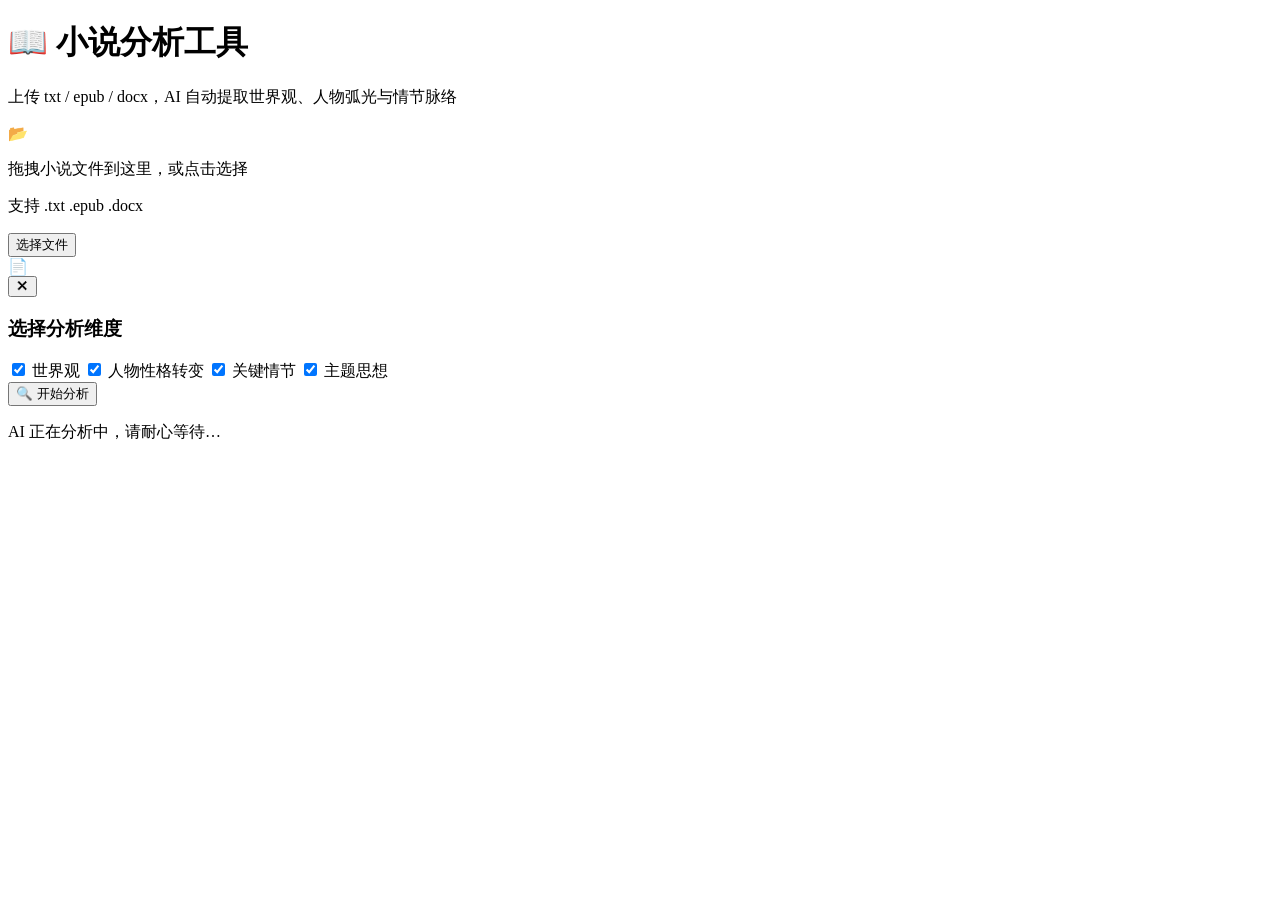
==== src/templates/index.html @ 9c49b8c9 "feat: 小说分析工具 Web 应用 — 上传 txt/epub/docx，AI 分析世界观/人物/情节/主题" ====
<!DOCTYPE html>
<html lang="zh-CN">
<head>
<meta charset="UTF-8">
<meta name="viewport" content="width=device-width, initial-scale=1.0">
<title>小说分析工具</title>
<link rel="stylesheet" href="/static/style.css">
</head>
<body>
<div class="container">
  <header>
    <h1>📖 小说分析工具</h1>
    <p class="subtitle">上传 txt / epub / docx，AI 自动提取世界观、人物弧光与情节脉络</p>
  </header>

  <!-- 上传区域 -->
  <section id="upload-section">
    <div class="drop-zone" id="drop-zone">
      <div class="drop-zone-content">
        <span class="drop-icon">📂</span>
        <p>拖拽小说文件到这里，或点击选择</p>
        <p class="hint">支持 .txt .epub .docx</p>
        <input type="file" id="file-input" accept=".txt,.epub,.docx" hidden>
        <button class="btn btn-outline" onclick="document.getElementById('file-input').click()">选择文件</button>
      </div>
    </div>

    <div id="file-info" class="hidden">
      <div class="file-card">
        <span class="file-icon">📄</span>
        <div class="file-detail">
          <span id="file-name"></span>
          <span id="file-meta"></span>
        </div>
        <button class="btn btn-sm" onclick="resetFile()">✕</button>
      </div>
    </div>

    <!-- 分析维度选择 -->
    <div id="dimensions-panel" class="hidden">
      <h3>选择分析维度</h3>
      <div class="dimension-grid">
        <label class="dim-check"><input type="checkbox" value="worldview" checked> 世界观</label>
        <label class="dim-check"><input type="checkbox" value="characters" checked> 人物性格转变</label>
        <label class="dim-check"><input type="checkbox" value="plot" checked> 关键情节</label>
        <label class="dim-check"><input type="checkbox" value="themes" checked> 主题思想</label>
      </div>
      <button class="btn btn-primary" id="analyze-btn" onclick="startAnalyze()">🔍 开始分析</button>
    </div>
  </section>

  <!-- 结果区域 -->
  <section id="result-section" class="hidden">
    <div id="loading-indicator" class="hidden">
      <div class="spinner"></div>
      <p>AI 正在分析中，请耐心等待…</p>
    </div>
    <div id="result-content"></div>
  </section>
</div>

<script src="/static/app.js"></script>
</body>
</html>
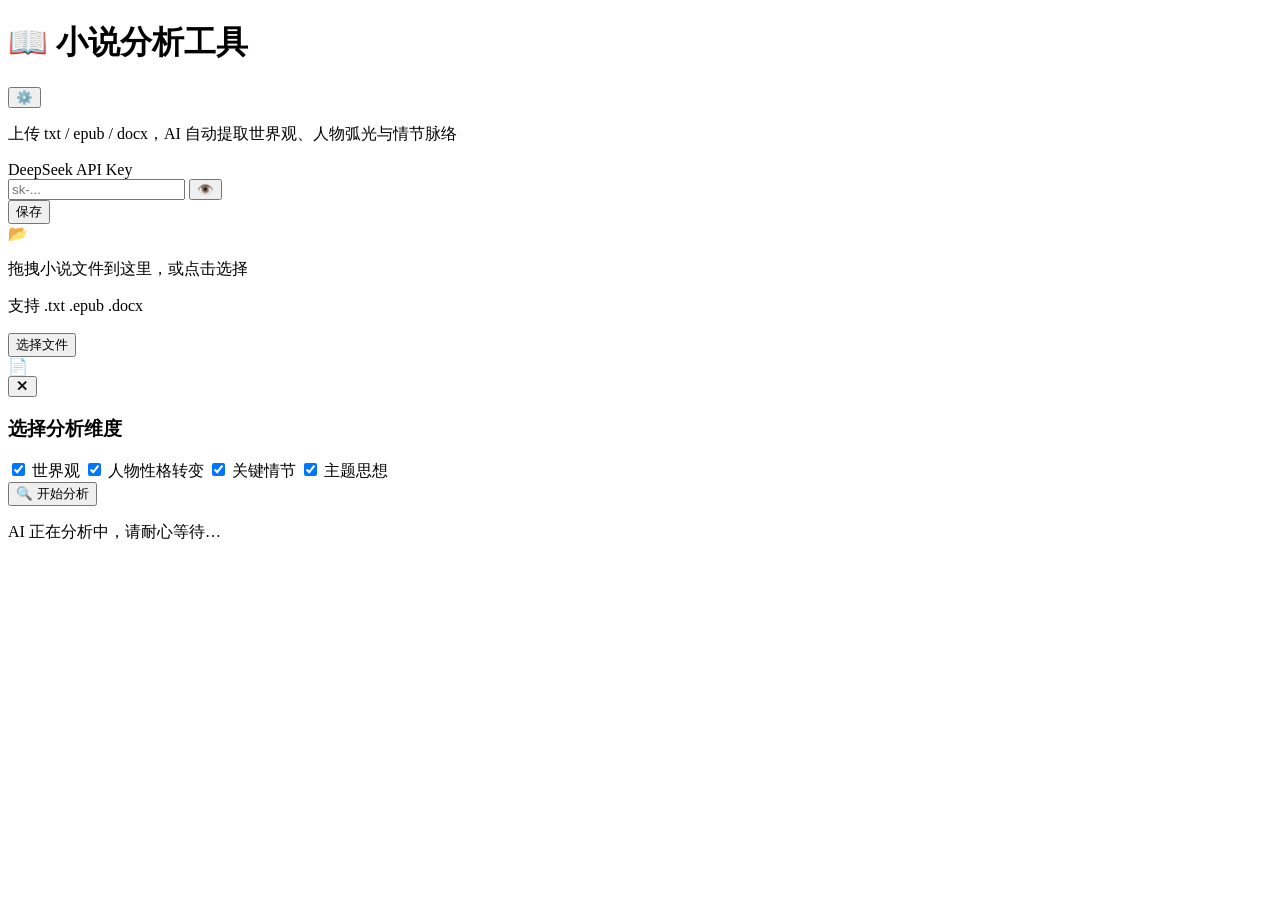
==== commit 7725ba1a: "feat: 页面顶部加 API Key 设置入口，不再需要手动编辑 .env" ====
--- a/src/templates/index.html
+++ b/src/templates/index.html
@@ -9,9 +9,27 @@
 <body>
 <div class="container">
   <header>
-    <h1>📖 小说分析工具</h1>
+    <div class="header-top">
+      <h1>📖 小说分析工具</h1>
+      <button class="btn-settings" id="btnSettings" title="设置 API Key">⚙️</button>
+    </div>
     <p class="subtitle">上传 txt / epub / docx，AI 自动提取世界观、人物弧光与情节脉络</p>
   </header>
+
+  <!-- API Key 设置面板 -->
+  <div class="settings-panel hidden" id="settingsPanel">
+    <div class="settings-card">
+      <label for="apiKeyInput">DeepSeek API Key</label>
+      <div class="key-input-row">
+        <input type="password" id="apiKeyInput" placeholder="sk-..." autocomplete="off">
+        <button class="btn btn-sm" id="btnToggleKey" title="显示/隐藏">👁️</button>
+      </div>
+      <div class="settings-actions">
+        <button class="btn btn-primary btn-small" id="btnSaveKey">保存</button>
+        <span class="key-status" id="keyStatus"></span>
+      </div>
+    </div>
+  </div>
 
   <!-- 上传区域 -->
   <section id="upload-section">
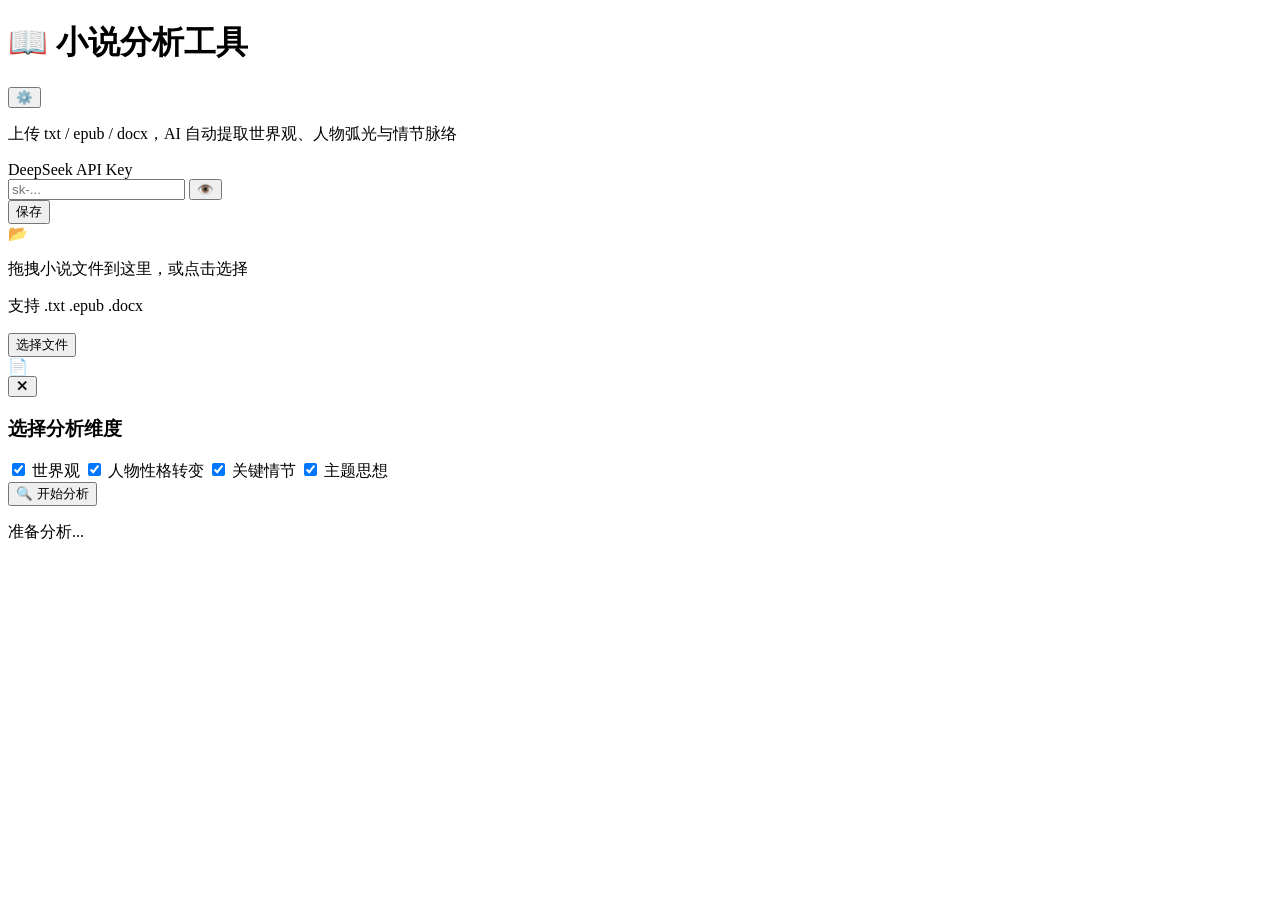
==== commit e1e1c301: "feat: SSE流式分析+进度条+桌面窗口 — 逐维度实时展示，双击启动.bat即开原生窗口" ====
--- a/src/templates/index.html
+++ b/src/templates/index.html
@@ -69,9 +69,11 @@
 
   <!-- 结果区域 -->
   <section id="result-section" class="hidden">
-    <div id="loading-indicator" class="hidden">
-      <div class="spinner"></div>
-      <p>AI 正在分析中，请耐心等待…</p>
+    <div id="progress-area" class="hidden">
+      <div class="progress-bar-wrap">
+        <div class="progress-bar" id="progressBar"></div>
+      </div>
+      <p class="progress-text" id="progressText">准备分析...</p>
     </div>
     <div id="result-content"></div>
   </section>
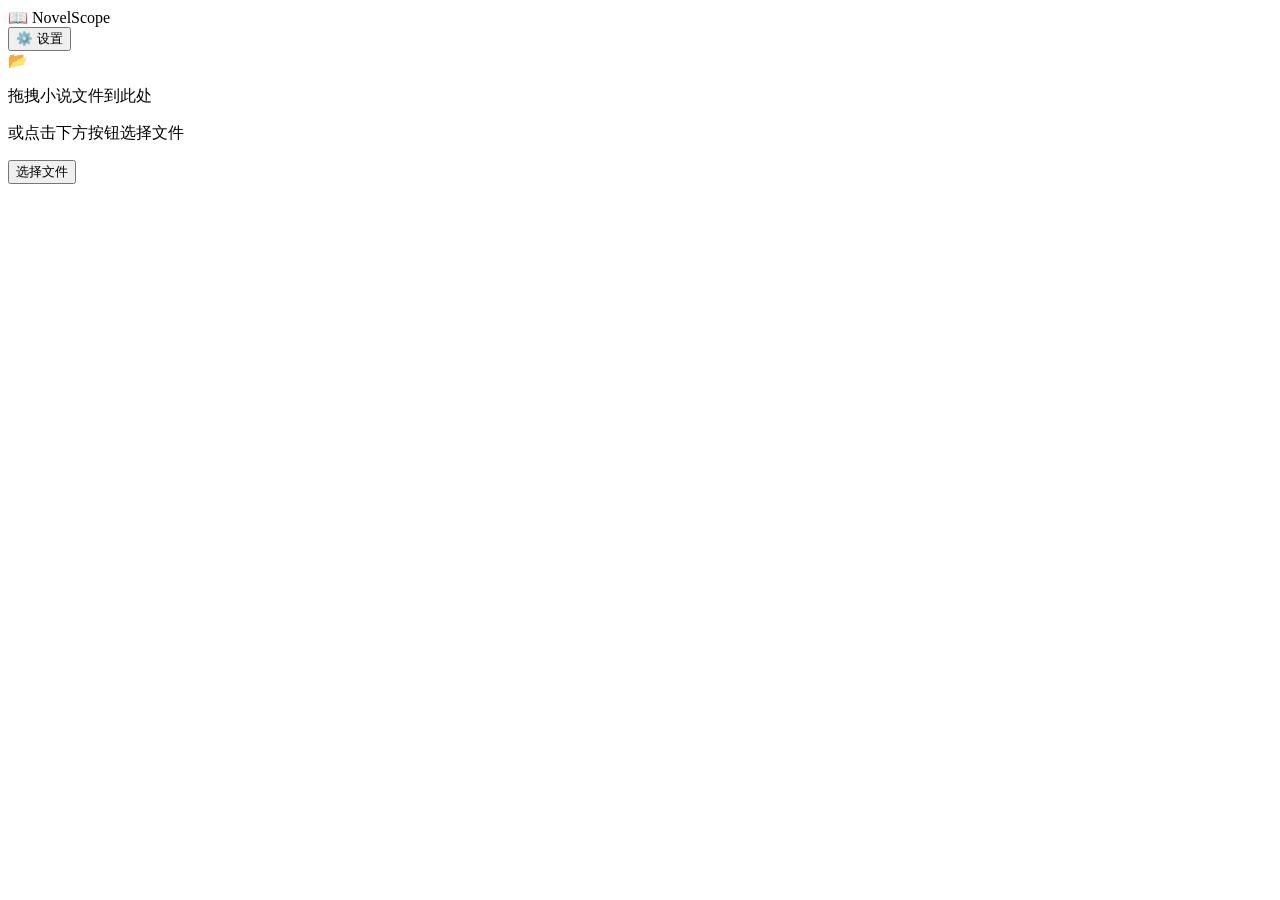
==== commit 3a5064f0: "feat: 全面重做 UI — NovelScope 品牌、sidebar双栏布局、渐变进度条、卡片层次、现代视觉风格" ====
--- a/src/templates/index.html
+++ b/src/templates/index.html
@@ -3,81 +3,85 @@
 <head>
 <meta charset="UTF-8">
 <meta name="viewport" content="width=device-width, initial-scale=1.0">
-<title>小说分析工具</title>
+<title>NovelScope · 小说分析</title>
 <link rel="stylesheet" href="/static/style.css">
 </head>
 <body>
-<div class="container">
-  <header>
-    <div class="header-top">
-      <h1>📖 小说分析工具</h1>
-      <button class="btn-settings" id="btnSettings" title="设置 API Key">⚙️</button>
+<!-- 顶部导航 -->
+<nav class="topbar">
+  <div class="topbar-inner">
+    <span class="logo">📖 NovelScope</span>
+    <div class="topbar-actions">
+      <button class="topbar-btn" id="btnSettings" title="API Key">⚙️ 设置</button>
     </div>
-    <p class="subtitle">上传 txt / epub / docx，AI 自动提取世界观、人物弧光与情节脉络</p>
-  </header>
+  </div>
+</nav>
 
-  <!-- API Key 设置面板 -->
-  <div class="settings-panel hidden" id="settingsPanel">
-    <div class="settings-card">
-      <label for="apiKeyInput">DeepSeek API Key</label>
-      <div class="key-input-row">
-        <input type="password" id="apiKeyInput" placeholder="sk-..." autocomplete="off">
-        <button class="btn btn-sm" id="btnToggleKey" title="显示/隐藏">👁️</button>
+<!-- API Key 面板 -->
+<div class="key-panel" id="settingsPanel" style="display:none">
+  <div class="key-panel-card">
+    <h3>🔑 DeepSeek API Key</h3>
+    <div class="key-row">
+      <input type="password" id="apiKeyInput" placeholder="sk-...">
+      <button class="icon-btn" id="btnToggleKey">👁</button>
+      <button class="btn-accent" id="btnSaveKey">保存</button>
+    </div>
+    <span class="key-badge" id="keyStatus"></span>
+  </div>
+</div>
+
+<!-- 主区域 -->
+<main class="main-grid">
+  <!-- 左栏：上传 + 设置 -->
+  <aside class="sidebar">
+    <!-- 拖拽区 -->
+    <div class="drop-card" id="drop-zone">
+      <div class="drop-visual">
+        <div class="drop-ring">
+          <span class="drop-icon-lg">📂</span>
+        </div>
       </div>
-      <div class="settings-actions">
-        <button class="btn btn-primary btn-small" id="btnSaveKey">保存</button>
-        <span class="key-status" id="keyStatus"></span>
+      <p class="drop-title">拖拽小说文件到此处</p>
+      <p class="drop-hint">或点击下方按钮选择文件</p>
+      <button class="btn-outline" onclick="document.getElementById('file-input').click()">选择文件</button>
+      <input type="file" id="file-input" accept=".txt,.epub,.docx" hidden>
+    </div>
+
+    <!-- 文件信息 -->
+    <div id="file-info" class="file-tag" style="display:none">
+      <span class="file-tag-icon">📄</span>
+      <span id="file-name"></span>
+      <span class="file-tag-meta" id="file-meta"></span>
+      <button class="file-tag-close" onclick="resetFile()">×</button>
+    </div>
+
+    <!-- 维度选择 -->
+    <div id="dimensions-panel" style="display:none">
+      <h3 class="section-label">分析维度</h3>
+      <div class="dim-chips">
+        <label class="dim-chip"><input type="checkbox" value="worldview" checked><span>🌍 世界观</span></label>
+        <label class="dim-chip"><input type="checkbox" value="characters" checked><span>👤 人物转变</span></label>
+        <label class="dim-chip"><input type="checkbox" value="plot" checked><span>📈 关键情节</span></label>
+        <label class="dim-chip"><input type="checkbox" value="themes" checked><span>💡 主题思想</span></label>
+      </div>
+      <button class="btn-primary" id="analyze-btn" onclick="startAnalyze()">⚡ 开始分析</button>
+    </div>
+  </aside>
+
+  <!-- 右栏：结果 -->
+  <section class="result-panel" id="result-section" style="display:none">
+    <div class="progress-section" id="progress-area" style="display:none">
+      <div class="progress-header">
+        <span class="progress-label" id="progressLabel">正在准备…</span>
+        <span class="progress-pct" id="progressPct">0%</span>
+      </div>
+      <div class="progress-track">
+        <div class="progress-fill" id="progressBar"></div>
       </div>
     </div>
-  </div>
-
-  <!-- 上传区域 -->
-  <section id="upload-section">
-    <div class="drop-zone" id="drop-zone">
-      <div class="drop-zone-content">
-        <span class="drop-icon">📂</span>
-        <p>拖拽小说文件到这里，或点击选择</p>
-        <p class="hint">支持 .txt .epub .docx</p>
-        <input type="file" id="file-input" accept=".txt,.epub,.docx" hidden>
-        <button class="btn btn-outline" onclick="document.getElementById('file-input').click()">选择文件</button>
-      </div>
-    </div>
-
-    <div id="file-info" class="hidden">
-      <div class="file-card">
-        <span class="file-icon">📄</span>
-        <div class="file-detail">
-          <span id="file-name"></span>
-          <span id="file-meta"></span>
-        </div>
-        <button class="btn btn-sm" onclick="resetFile()">✕</button>
-      </div>
-    </div>
-
-    <!-- 分析维度选择 -->
-    <div id="dimensions-panel" class="hidden">
-      <h3>选择分析维度</h3>
-      <div class="dimension-grid">
-        <label class="dim-check"><input type="checkbox" value="worldview" checked> 世界观</label>
-        <label class="dim-check"><input type="checkbox" value="characters" checked> 人物性格转变</label>
-        <label class="dim-check"><input type="checkbox" value="plot" checked> 关键情节</label>
-        <label class="dim-check"><input type="checkbox" value="themes" checked> 主题思想</label>
-      </div>
-      <button class="btn btn-primary" id="analyze-btn" onclick="startAnalyze()">🔍 开始分析</button>
-    </div>
+    <div class="result-cards" id="resultContent"></div>
   </section>
-
-  <!-- 结果区域 -->
-  <section id="result-section" class="hidden">
-    <div id="progress-area" class="hidden">
-      <div class="progress-bar-wrap">
-        <div class="progress-bar" id="progressBar"></div>
-      </div>
-      <p class="progress-text" id="progressText">准备分析...</p>
-    </div>
-    <div id="result-content"></div>
-  </section>
-</div>
+</main>
 
 <script src="/static/app.js"></script>
 </body>
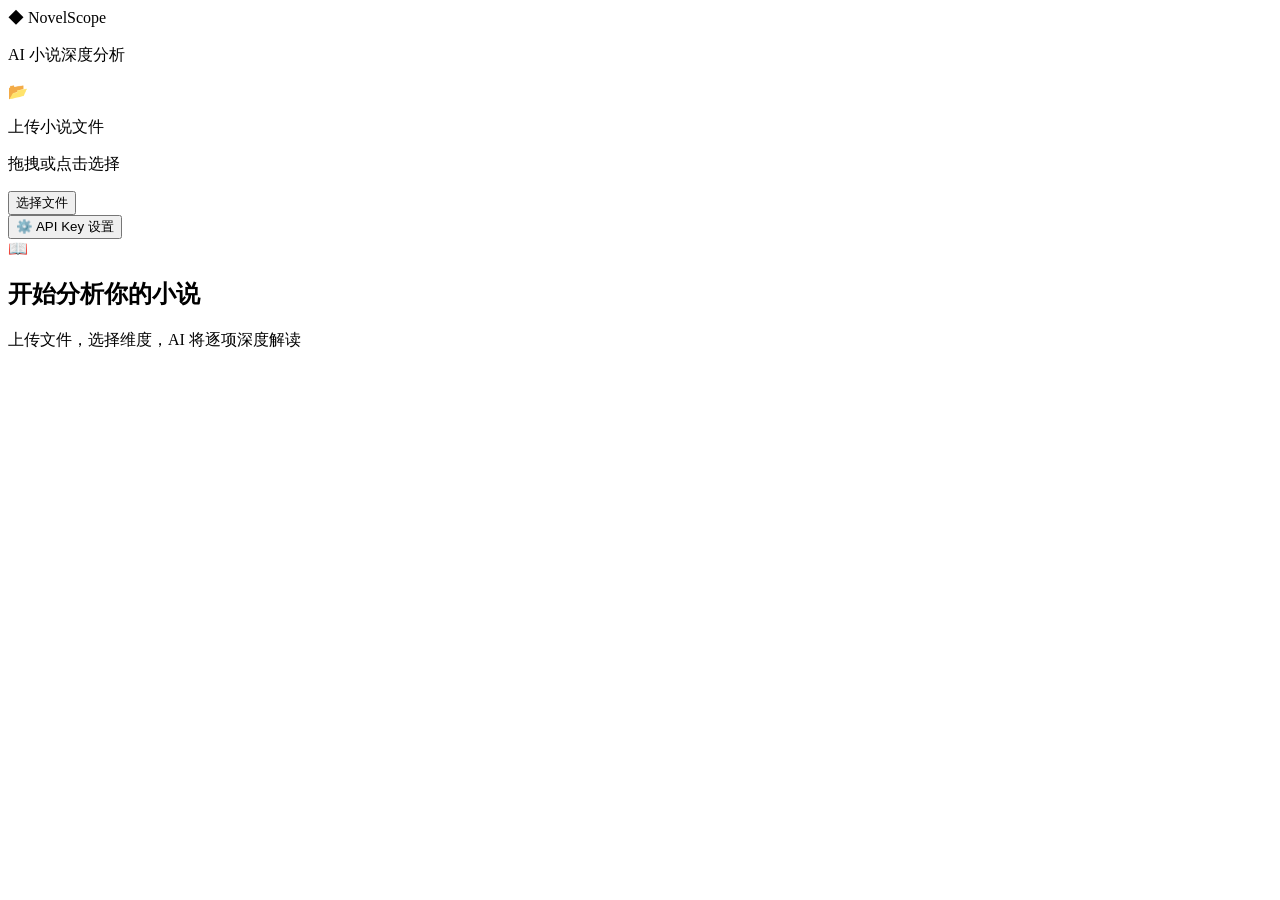
==== commit cbc35e59: "feat: ChatGPT 风格 UI 重设计 — 深色固定侧栏、纯白主区、#10a37f 绿色点缀、极简卡片系统" ====
--- a/src/templates/index.html
+++ b/src/templates/index.html
@@ -7,82 +7,83 @@
 <link rel="stylesheet" href="/static/style.css">
 </head>
 <body>
-<!-- 顶部导航 -->
-<nav class="topbar">
-  <div class="topbar-inner">
-    <span class="logo">📖 NovelScope</span>
-    <div class="topbar-actions">
-      <button class="topbar-btn" id="btnSettings" title="API Key">⚙️ 设置</button>
-    </div>
-  </div>
-</nav>
 
-<!-- API Key 面板 -->
-<div class="key-panel" id="settingsPanel" style="display:none">
-  <div class="key-panel-card">
-    <h3>🔑 DeepSeek API Key</h3>
-    <div class="key-row">
-      <input type="password" id="apiKeyInput" placeholder="sk-...">
-      <button class="icon-btn" id="btnToggleKey">👁</button>
-      <button class="btn-accent" id="btnSaveKey">保存</button>
-    </div>
-    <span class="key-badge" id="keyStatus"></span>
-  </div>
-</div>
-
-<!-- 主区域 -->
-<main class="main-grid">
-  <!-- 左栏：上传 + 设置 -->
+<div class="shell">
+  <!-- 侧栏 -->
   <aside class="sidebar">
-    <!-- 拖拽区 -->
-    <div class="drop-card" id="drop-zone">
-      <div class="drop-visual">
-        <div class="drop-ring">
-          <span class="drop-icon-lg">📂</span>
-        </div>
+    <div class="sidebar-top">
+      <div class="sidebar-brand">
+        <span class="brand-mark">◆</span>
+        <span class="brand-text">NovelScope</span>
       </div>
-      <p class="drop-title">拖拽小说文件到此处</p>
-      <p class="drop-hint">或点击下方按钮选择文件</p>
-      <button class="btn-outline" onclick="document.getElementById('file-input').click()">选择文件</button>
-      <input type="file" id="file-input" accept=".txt,.epub,.docx" hidden>
+      <p class="sidebar-desc">AI 小说深度分析</p>
     </div>
 
-    <!-- 文件信息 -->
-    <div id="file-info" class="file-tag" style="display:none">
-      <span class="file-tag-icon">📄</span>
-      <span id="file-name"></span>
-      <span class="file-tag-meta" id="file-meta"></span>
-      <button class="file-tag-close" onclick="resetFile()">×</button>
+    <div class="sidebar-body">
+      <!-- 上传区 -->
+      <div id="drop-zone" class="upload-zone">
+        <div class="upload-icon">📂</div>
+        <p class="upload-title">上传小说文件</p>
+        <p class="upload-hint">拖拽或点击选择</p>
+        <button class="btn-upload" onclick="document.getElementById('file-input').click()">选择文件</button>
+        <input type="file" id="file-input" accept=".txt,.epub,.docx" hidden>
+      </div>
+
+      <!-- 文件信息 -->
+      <div id="file-info" class="file-chip" style="display:none">
+        <span class="file-chip-icon">📄</span>
+        <div class="file-chip-body">
+          <span id="file-name" class="file-chip-name"></span>
+          <span id="file-meta" class="file-chip-meta"></span>
+        </div>
+        <button class="file-chip-close" onclick="resetFile()">&times;</button>
+      </div>
+
+      <!-- 维度选择 -->
+      <div id="dimensions-panel" style="display:none">
+        <div class="dim-label">分析维度</div>
+        <div class="dim-chips">
+          <label class="dim-chip"><input type="checkbox" value="worldview" checked><span>🌍 世界观</span></label>
+          <label class="dim-chip"><input type="checkbox" value="characters" checked><span>👤 人物转变</span></label>
+          <label class="dim-chip"><input type="checkbox" value="plot" checked><span>📈 关键情节</span></label>
+          <label class="dim-chip"><input type="checkbox" value="themes" checked><span>💡 主题思想</span></label>
+        </div>
+        <button class="btn-analyze" id="analyze-btn" onclick="startAnalyze()">开始分析</button>
+      </div>
     </div>
 
-    <!-- 维度选择 -->
-    <div id="dimensions-panel" style="display:none">
-      <h3 class="section-label">分析维度</h3>
-      <div class="dim-chips">
-        <label class="dim-chip"><input type="checkbox" value="worldview" checked><span>🌍 世界观</span></label>
-        <label class="dim-chip"><input type="checkbox" value="characters" checked><span>👤 人物转变</span></label>
-        <label class="dim-chip"><input type="checkbox" value="plot" checked><span>📈 关键情节</span></label>
-        <label class="dim-chip"><input type="checkbox" value="themes" checked><span>💡 主题思想</span></label>
+    <!-- 设置 -->
+    <div class="sidebar-foot">
+      <button class="settings-trigger" id="btnSettings">⚙️ API Key 设置</button>
+      <div class="key-panel" id="settingsPanel" style="display:none">
+        <input type="password" id="apiKeyInput" placeholder="sk-...">
+        <div class="key-actions">
+          <button class="key-btn" id="btnToggleKey">👁</button>
+          <button class="key-btn key-btn-save" id="btnSaveKey">保存</button>
+        </div>
+        <span class="key-badge" id="keyStatus"></span>
       </div>
-      <button class="btn-primary" id="analyze-btn" onclick="startAnalyze()">⚡ 开始分析</button>
     </div>
   </aside>
 
-  <!-- 右栏：结果 -->
-  <section class="result-panel" id="result-section" style="display:none">
-    <div class="progress-section" id="progress-area" style="display:none">
-      <div class="progress-header">
-        <span class="progress-label" id="progressLabel">正在准备…</span>
-        <span class="progress-pct" id="progressPct">0%</span>
+  <!-- 主区 -->
+  <main class="main" id="main-area">
+    <div class="main-empty" id="main-empty">
+      <div class="empty-icon">📖</div>
+      <h2>开始分析你的小说</h2>
+      <p>上传文件，选择维度，AI 将逐项深度解读</p>
+    </div>
+
+    <div class="main-results" id="result-section" style="display:none">
+      <div class="progress-bar-wrap" id="progress-area" style="display:none">
+        <div class="progress-bar-fill" id="progressBar"></div>
       </div>
-      <div class="progress-track">
-        <div class="progress-fill" id="progressBar"></div>
-      </div>
+      <div class="progress-text" id="progressLabel"></div>
+      <div class="result-cards" id="resultContent"></div>
     </div>
-    <div class="result-cards" id="resultContent"></div>
-  </section>
-</main>
+  </main>
+</div>
 
 <script src="/static/app.js"></script>
 </body>
-</html>+</html>
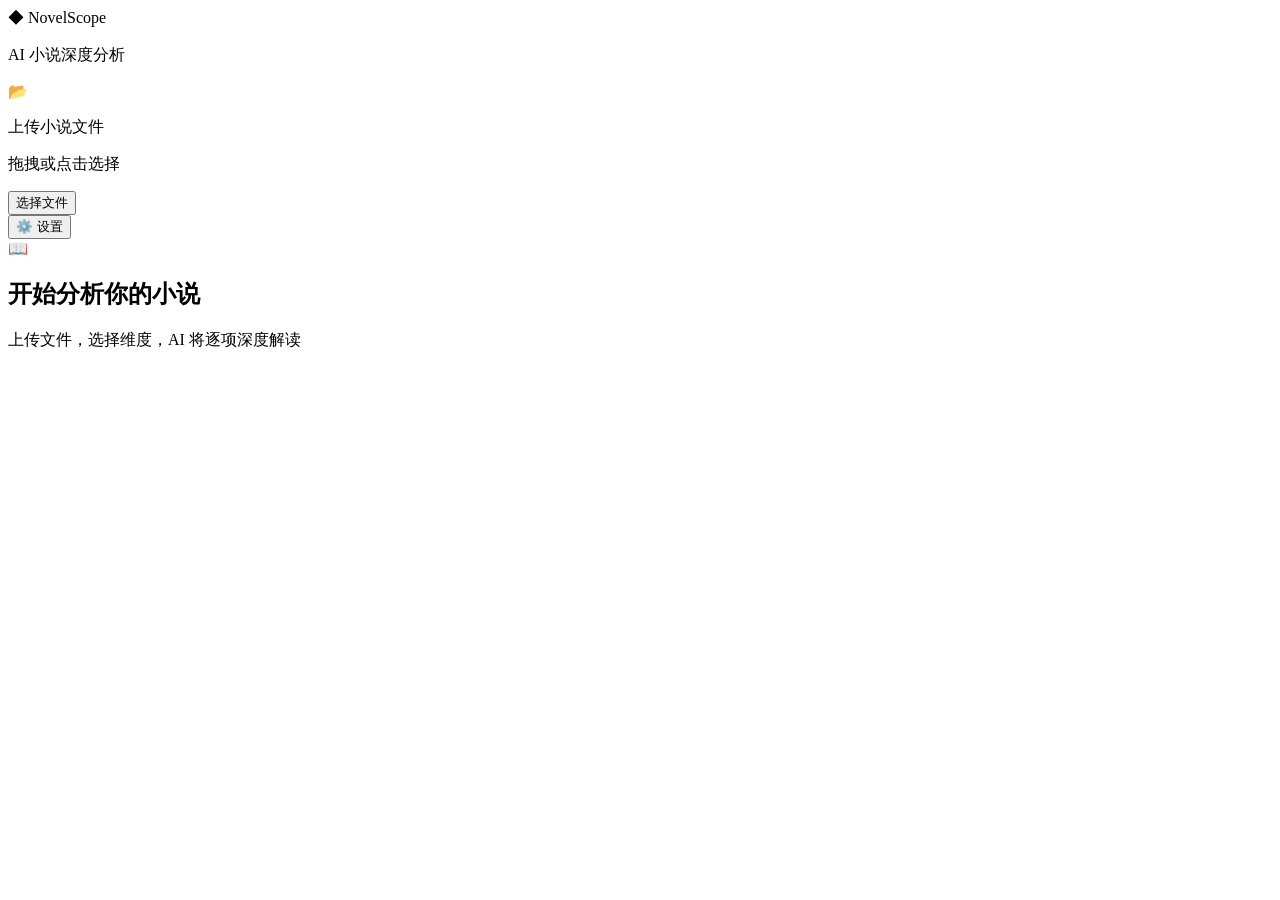
==== commit 77056cf0: "feat: 设置面板增加 API 地址配置，env 持久化 Key+URL" ====
--- a/src/templates/index.html
+++ b/src/templates/index.html
@@ -41,26 +41,35 @@
 
       <!-- 维度选择 -->
       <div id="dimensions-panel" style="display:none">
-        <div class="dim-label">分析维度</div>
+        <div class="dim-label">分析粒度</div>
+        <select id="granularity-select" class="granularity-dropdown">
+          <option value="skeleton">⚡ 精简版 — 仅全局框架</option>
+          <option value="standard">📊 标准版 — 框架+主线</option>
+          <option value="detailed" selected>🔬 精细化版 — 全量拆解</option>
+        </select>
+        <div class="dim-label" style="margin-top:12px">分析维度</div>
         <div class="dim-chips">
           <label class="dim-chip"><input type="checkbox" value="worldview" checked><span>🌍 世界观</span></label>
           <label class="dim-chip"><input type="checkbox" value="characters" checked><span>👤 人物转变</span></label>
           <label class="dim-chip"><input type="checkbox" value="plot" checked><span>📈 关键情节</span></label>
           <label class="dim-chip"><input type="checkbox" value="themes" checked><span>💡 主题思想</span></label>
         </div>
-        <button class="btn-analyze" id="analyze-btn" onclick="startAnalyze()">开始分析</button>
+        <button class="btn-analyze" id="analyze-btn" onclick="startAnalyzeV2()">开始分析</button>
       </div>
     </div>
 
     <!-- 设置 -->
     <div class="sidebar-foot">
-      <button class="settings-trigger" id="btnSettings">⚙️ API Key 设置</button>
+      <button class="settings-trigger" id="btnSettings">⚙️ 设置</button>
       <div class="key-panel" id="settingsPanel" style="display:none">
-        <input type="password" id="apiKeyInput" placeholder="sk-...">
-        <div class="key-actions">
-          <button class="key-btn" id="btnToggleKey">👁</button>
-          <button class="key-btn key-btn-save" id="btnSaveKey">保存</button>
+        <label class="key-label">API Key</label>
+        <div class="key-row">
+          <input type="password" id="apiKeyInput" placeholder="sk-...">
+          <button class="key-btn" id="btnToggleKey" title="显示/隐藏">👁</button>
         </div>
+        <label class="key-label" style="margin-top:8px">API 地址</label>
+        <input type="text" id="apiUrlInput" placeholder="https://api.deepseek.com">
+        <button class="key-btn key-btn-save" id="btnSaveKey">保存设置</button>
         <span class="key-badge" id="keyStatus"></span>
       </div>
     </div>
